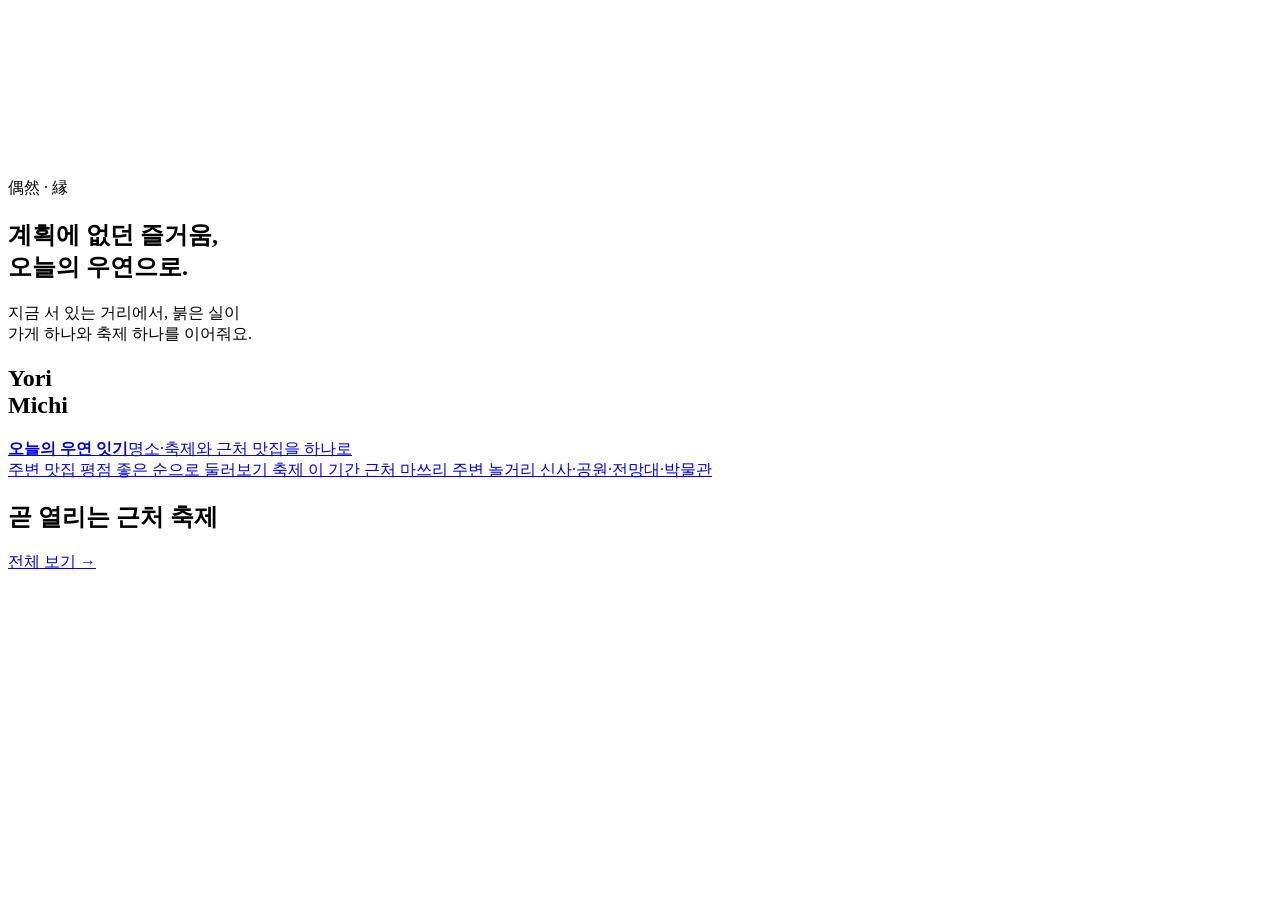
==== src/main/resources/static/index.html @ cae9a708 "feat: 코스 뽑기·주변 놀거리 화면, 놀거리 3D 무대(momiji), 코스 카드·뽑기 패널·홈 3열 디자인, 코스 휴무 제외·지연로딩 오류 수정, 안 쓰는 파일 정리" ====
<!doctype html>
<html lang="ko">
<head>
  <meta charset="utf-8">
  <meta name="viewport" content="width=device-width, initial-scale=1, viewport-fit=cover">
  <title>YoriMichi</title>
  <link rel="preconnect" href="https://fonts.googleapis.com">
  <link rel="preconnect" href="https://fonts.gstatic.com" crossorigin>
  <link href="https://fonts.googleapis.com/css2?family=Noto+Sans+JP:wght@400;700&family=Noto+Sans+KR:wght@400;500;700;800;900&family=Zen+Old+Mincho:wght@700;900&display=swap" rel="stylesheet" media="print" onload="this.media=\'all\'">
  <noscript><link href="https://fonts.googleapis.com/css2?family=Noto+Sans+JP:wght@400;700&family=Noto+Sans+KR:wght@400;500;700;800;900&family=Zen+Old+Mincho:wght@700;900&display=swap" rel="stylesheet"></noscript>
  <link rel="stylesheet" href="/css/app.css">
  <script type="importmap">
  {"imports":{"three":"/js/vendor/three/three.module.min.js","three/addons/":"/js/vendor/three/addons/"}}
  </script>
  <script src="/js/vendor/gsap/gsap.min.js" defer></script>
  <link rel="manifest" href="/manifest.json">
  <meta name="theme-color" content="#070A1A">
  <link rel="icon" type="image/png" href="/images/icons/favicon-64.png">
  <link rel="apple-touch-icon" href="/images/icons/apple-touch-icon.png">
  <meta name="apple-mobile-web-app-title" content="YoriMichi">
  <meta name="mobile-web-app-capable" content="yes">
  <meta name="apple-mobile-web-app-capable" content="yes">
  <script type="speculationrules">{"prefetch":[{"source":"document","where":{"href_matches":"/*"},"eagerness":"moderate"}]}</script>
  <script src="/js/transition.js" defer></script>
  <script type="module" src="/js/router.js"></script>
</head>
<body class="hanabi-home" data-page="index">
  <canvas id="hanabi-stage" aria-hidden="true"></canvas>
  <div class="hanabi-shade" aria-hidden="true"></div>
  <header id="app-header"></header>
  <main class="container">

    <section class="home-hero">
      <div class="night-hero">
        <p class="kicker rise" lang="ja">偶然 · 縁</p>
        <h2 class="night-title rise">계획에 없던 즐거움,<br>오늘의 우연으로.</h2>
        <p class="night-lead rise">지금 서 있는 거리에서, 붉은 실이<br>가게 하나와 축제 하나를 이어줘요.</p>
      </div>
      <h1>Yori<br>Michi</h1>
    </section>

    <div id="search-bar" class="rise"></div>

    <a class="cta rise" href="/draw.html">
      <span class="cta-icon" data-icon="route"></span>
      <span class="cta-text"><b>오늘의 우연 잇기</b><span>명소·축제와 근처 맛집을 하나로</span></span>
      <span class="arrow" data-icon="arrowRight"></span>
    </a>

    <div class="cats reveal">
      <a class="cat food" href="/restaurants.html">
        <span data-icon="fork"></span>
        <span class="name">주변 맛집</span>
        <span class="desc">평점 좋은 순으로 둘러보기</span>
        <span class="arrow" data-icon="arrowRight"></span>
      </a>
      <a class="cat fest" id="festival-link" href="/festivals.html">
        <span data-icon="lantern"></span>
        <span class="name">축제</span>
        <span class="desc">이 기간 근처 마쓰리</span>
        <span class="arrow" data-icon="arrowRight"></span>
      </a>
      <a class="cat spot" href="/spots.html">
        <span data-icon="map"></span>
        <span class="name">주변 놀거리</span>
        <span class="desc">신사·공원·전망대·박물관</span>
        <span class="arrow" data-icon="arrowRight"></span>
      </a>
    </div>

    <div class="sec-title reveal">
      <h2>곧 열리는 근처 축제</h2>
      <a id="festival-all" href="/festivals.html">전체 보기 →</a>
    </div>
    <div id="upcoming" class="reveal" aria-live="polite"></div>

  </main>
  <script type="module" src="/js/home.js"></script>
  <script type="module" src="/js/pwa.js"></script>
</body>
</html>
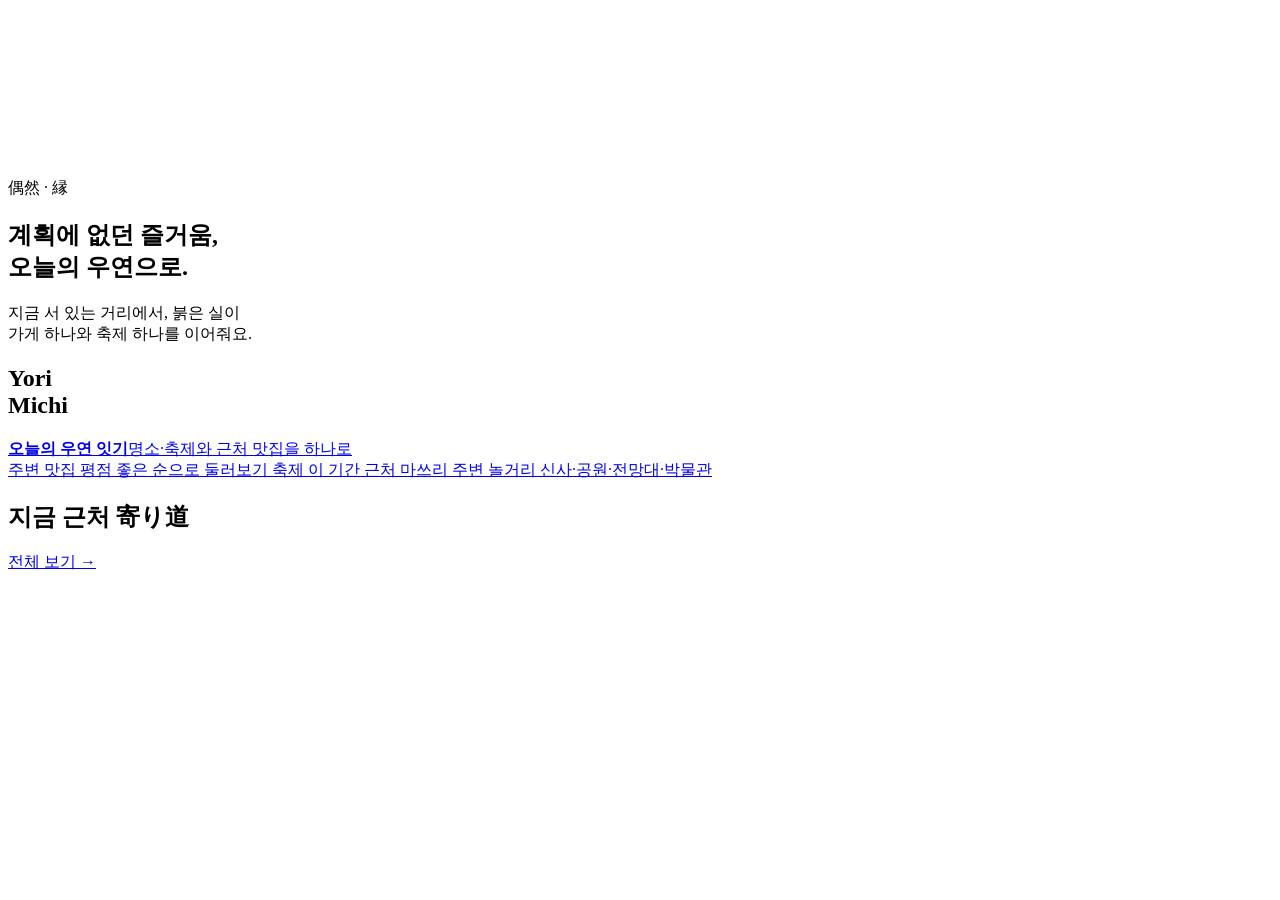
==== commit 23838310: "feat: 뽑기 등불 연출 부드럽게, 홈 '지금 근처 寄り道'(축제+놀거리), 로컬 .env 읽기" ====
--- a/src/main/resources/static/index.html
+++ b/src/main/resources/static/index.html
@@ -69,8 +69,8 @@
     </div>
 
     <div class="sec-title reveal">
-      <h2>곧 열리는 근처 축제</h2>
-      <a id="festival-all" href="/festivals.html">전체 보기 →</a>
+      <h2>지금 근처 <span class="sec-ja" lang="ja">寄り道</span></h2>
+      <a id="nearby-all" href="/nearby.html">전체 보기 →</a>
     </div>
     <div id="upcoming" class="reveal" aria-live="polite"></div>
 
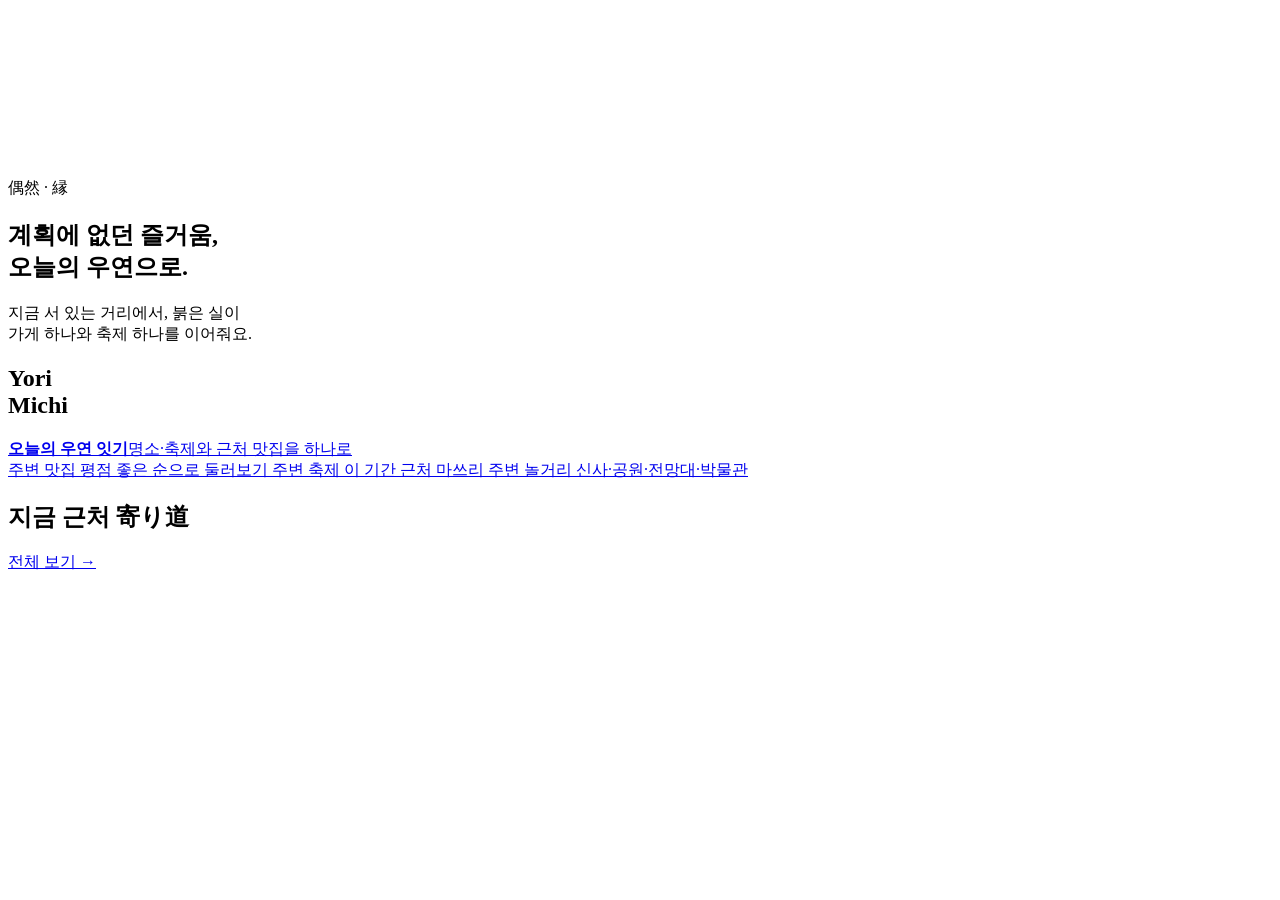
==== commit a751dd0b: "style: 텍스트 수정" ====
--- a/src/main/resources/static/index.html
+++ b/src/main/resources/static/index.html
@@ -15,8 +15,8 @@
   <script src="/js/vendor/gsap/gsap.min.js" defer></script>
   <link rel="manifest" href="/manifest.json">
   <meta name="theme-color" content="#070A1A">
-  <link rel="icon" type="image/png" href="/images/icons/favicon-64.png">
-  <link rel="apple-touch-icon" href="/images/icons/apple-touch-icon.png">
+  <link rel="icon" type="image/png" href="/images/icons/favicon-64.png?v=6">
+  <link rel="apple-touch-icon" href="/images/icons/apple-touch-icon.png?v=6">
   <meta name="apple-mobile-web-app-title" content="YoriMichi">
   <meta name="mobile-web-app-capable" content="yes">
   <meta name="apple-mobile-web-app-capable" content="yes">
@@ -56,7 +56,7 @@
       </a>
       <a class="cat fest" id="festival-link" href="/festivals.html">
         <span data-icon="lantern"></span>
-        <span class="name">축제</span>
+        <span class="name">주변 축제</span>
         <span class="desc">이 기간 근처 마쓰리</span>
         <span class="arrow" data-icon="arrowRight"></span>
       </a>
